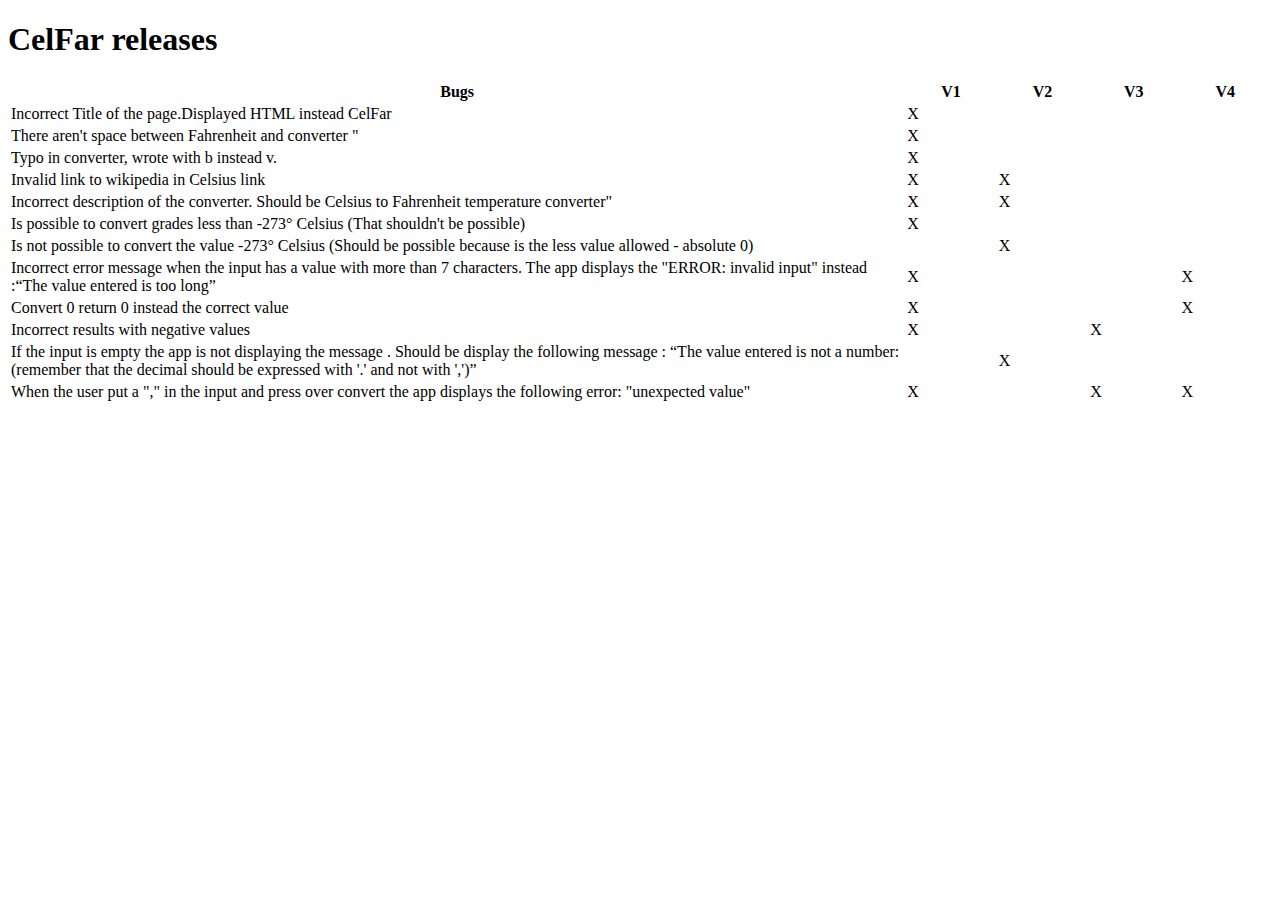
==== releases.html @ 85d2f85a "Change Celcius to Celsius" ====
﻿<!DOCTYPE html>
<html lang="es">
<head>
    <meta charset="utf-8" />
    <title>Releases de CelFar</title>
    <link rel="stylesheet" href="css/specs.css" />
</head>
<body>

<h1>CelFar releases </h1>

<table id="head">
    <tr>
        <th style="width:50%">Bugs</th>
        <th style="width:5%">V1</th>
        <th style="width:5%">V2</th>
        <th style="width:5%">V3</th>
        <th style="width:5%">V4</th>
    </tr>
     <tr>
        <td class="desc">Incorrect Title of the page.Displayed HTML instead CelFar</td>
        <td>X</td><td></td><td></td><td></td>
    </tr>
     <tr>
        <td class="desc">There aren't space between Fahrenheit and converter "</td>
        <td>X</td><td></td><td></td><td></td>
    </tr>
     <tr>
        <td class="desc">Typo in converter, wrote with b instead v.</td>
        <td>X</td><td></td><td></td><td></td>
    </tr>
     <tr>
        <td class="desc"> Invalid link to wikipedia in Celsius link</td>
        <td>X</td><td>X</td><td></td><td></td>
    </tr>
     <tr>
        <td class="desc">Incorrect description of the converter. Should be Celsius to Fahrenheit temperature converter"</td>
        <td>X</td><td>X</td><td></td><td></td>
    </tr>
     <tr>
        <td class="desc">Is possible to convert grades less than -273° Celsius (That shouldn't be possible)</td>
        <td>X</td><td></td><td></td><td></td>
    </tr>
     <tr>
        <td class="desc">Is not  possible to convert the value  -273° Celsius (Should be possible because is the less value allowed - absolute 0) </td>
        <td></td><td>X</td><td></td><td></td>
    </tr>
     <tr>
        <td class="desc">Incorrect error message when the input has a value with more than 7 characters. The app displays the "ERROR: invalid input" instead :“The value entered is too long”</td>
        <td>X</td><td></td><td></td><td>X</td>
    </tr>
     <tr>
        <td class="desc">Convert 0 return 0 instead the correct value</td>
        <td>X</td><td></td><td></td><td>X</td>
    </tr>
     <tr>
        <td class="desc">Incorrect results with negative values</td>
        <td>X</td><td></td><td>X</td><td></td>
    </tr>
     <tr>
        <td class="desc">If the input is empty the app is not displaying the message . Should be display the following message : “The value entered is not a number: (remember that the decimal should be expressed with '.' and not with ',')”</td>
        <td></td><td>X</td><td></td><td></td>
    </tr>
     <tr>
        <td class="desc">When the user put a "," in the input and press over convert the app displays the following error: "unexpected value" </td>
        <td>X</td><td></td><td>X</td><td>X</td>
    </tr>
</table>

</body>
</html>
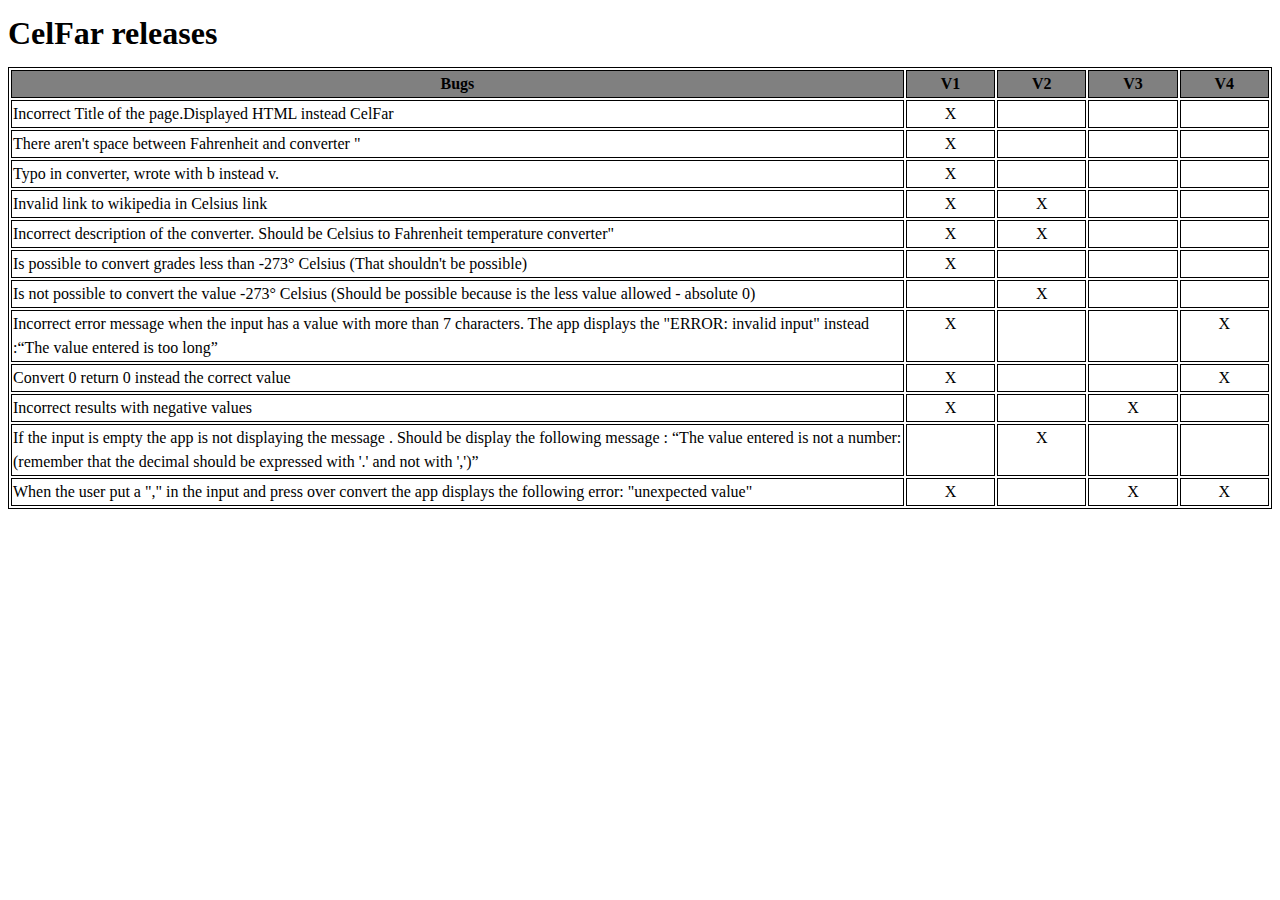
==== commit 372562b9: "Restoring Files" ====
--- a/releases.html
+++ b/releases.html
@@ -1,71 +1,116 @@
 ﻿<!DOCTYPE html>
 <html lang="es">
+
 <head>
     <meta charset="utf-8" />
     <title>Releases de CelFar</title>
     <link rel="stylesheet" href="css/specs.css" />
 </head>
+
 <body>
 
-<h1>CelFar releases </h1>
+    <h1>CelFar releases </h1>
 
-<table id="head">
-    <tr>
-        <th style="width:50%">Bugs</th>
-        <th style="width:5%">V1</th>
-        <th style="width:5%">V2</th>
-        <th style="width:5%">V3</th>
-        <th style="width:5%">V4</th>
-    </tr>
-     <tr>
-        <td class="desc">Incorrect Title of the page.Displayed HTML instead CelFar</td>
-        <td>X</td><td></td><td></td><td></td>
-    </tr>
-     <tr>
-        <td class="desc">There aren't space between Fahrenheit and converter "</td>
-        <td>X</td><td></td><td></td><td></td>
-    </tr>
-     <tr>
-        <td class="desc">Typo in converter, wrote with b instead v.</td>
-        <td>X</td><td></td><td></td><td></td>
-    </tr>
-     <tr>
-        <td class="desc"> Invalid link to wikipedia in Celsius link</td>
-        <td>X</td><td>X</td><td></td><td></td>
-    </tr>
-     <tr>
-        <td class="desc">Incorrect description of the converter. Should be Celsius to Fahrenheit temperature converter"</td>
-        <td>X</td><td>X</td><td></td><td></td>
-    </tr>
-     <tr>
-        <td class="desc">Is possible to convert grades less than -273° Celsius (That shouldn't be possible)</td>
-        <td>X</td><td></td><td></td><td></td>
-    </tr>
-     <tr>
-        <td class="desc">Is not  possible to convert the value  -273° Celsius (Should be possible because is the less value allowed - absolute 0) </td>
-        <td></td><td>X</td><td></td><td></td>
-    </tr>
-     <tr>
-        <td class="desc">Incorrect error message when the input has a value with more than 7 characters. The app displays the "ERROR: invalid input" instead :“The value entered is too long”</td>
-        <td>X</td><td></td><td></td><td>X</td>
-    </tr>
-     <tr>
-        <td class="desc">Convert 0 return 0 instead the correct value</td>
-        <td>X</td><td></td><td></td><td>X</td>
-    </tr>
-     <tr>
-        <td class="desc">Incorrect results with negative values</td>
-        <td>X</td><td></td><td>X</td><td></td>
-    </tr>
-     <tr>
-        <td class="desc">If the input is empty the app is not displaying the message . Should be display the following message : “The value entered is not a number: (remember that the decimal should be expressed with '.' and not with ',')”</td>
-        <td></td><td>X</td><td></td><td></td>
-    </tr>
-     <tr>
-        <td class="desc">When the user put a "," in the input and press over convert the app displays the following error: "unexpected value" </td>
-        <td>X</td><td></td><td>X</td><td>X</td>
-    </tr>
-</table>
+    <table id="head">
+        <tr>
+            <th style="width:50%">Bugs</th>
+            <th style="width:5%">V1</th>
+            <th style="width:5%">V2</th>
+            <th style="width:5%">V3</th>
+            <th style="width:5%">V4</th>
+        </tr>
+        <tr>
+            <td class="desc">Incorrect Title of the page.Displayed HTML instead CelFar</td>
+            <td>X</td>
+            <td></td>
+            <td></td>
+            <td></td>
+        </tr>
+        <tr>
+            <td class="desc">There aren't space between Fahrenheit and converter "</td>
+            <td>X</td>
+            <td></td>
+            <td></td>
+            <td></td>
+        </tr>
+        <tr>
+            <td class="desc">Typo in converter, wrote with b instead v.</td>
+            <td>X</td>
+            <td></td>
+            <td></td>
+            <td></td>
+        </tr>
+        <tr>
+            <td class="desc"> Invalid link to wikipedia in Celsius link</td>
+            <td>X</td>
+            <td>X</td>
+            <td></td>
+            <td></td>
+        </tr>
+        <tr>
+            <td class="desc">Incorrect description of the converter. Should be Celsius to Fahrenheit temperature
+                converter"</td>
+            <td>X</td>
+            <td>X</td>
+            <td></td>
+            <td></td>
+        </tr>
+        <tr>
+            <td class="desc">Is possible to convert grades less than -273° Celsius (That shouldn't be possible)</td>
+            <td>X</td>
+            <td></td>
+            <td></td>
+            <td></td>
+        </tr>
+        <tr>
+            <td class="desc">Is not possible to convert the value -273° Celsius (Should be possible because is the less
+                value allowed - absolute 0) </td>
+            <td></td>
+            <td>X</td>
+            <td></td>
+            <td></td>
+        </tr>
+        <tr>
+            <td class="desc">Incorrect error message when the input has a value with more than 7 characters. The app
+                displays the "ERROR: invalid input" instead :“The value entered is too long”</td>
+            <td>X</td>
+            <td></td>
+            <td></td>
+            <td>X</td>
+        </tr>
+        <tr>
+            <td class="desc">Convert 0 return 0 instead the correct value</td>
+            <td>X</td>
+            <td></td>
+            <td></td>
+            <td>X</td>
+        </tr>
+        <tr>
+            <td class="desc">Incorrect results with negative values</td>
+            <td>X</td>
+            <td></td>
+            <td>X</td>
+            <td></td>
+        </tr>
+        <tr>
+            <td class="desc">If the input is empty the app is not displaying the message . Should be display the
+                following message : “The value entered is not a number: (remember that the decimal should be expressed
+                with '.' and not with ',')”</td>
+            <td></td>
+            <td>X</td>
+            <td></td>
+            <td></td>
+        </tr>
+        <tr>
+            <td class="desc">When the user put a "," in the input and press over convert the app displays the following
+                error: "unexpected value" </td>
+            <td>X</td>
+            <td></td>
+            <td>X</td>
+            <td>X</td>
+        </tr>
+    </table>
 
 </body>
-</html>
+
+</html>--- a/css/specs.css
+++ b/css/specs.css
@@ -0,0 +1,21 @@
+body {
+    line-height: 1.5em;
+}
+
+table, th, tr, td {
+    border: solid 1px;
+    text-align: center;
+    vertical-align: top;
+}
+
+td.desc {
+    text-align: left;
+}
+
+th {
+    background: grey;
+}
+
+.emph {
+    font-weight: bold;
+}
